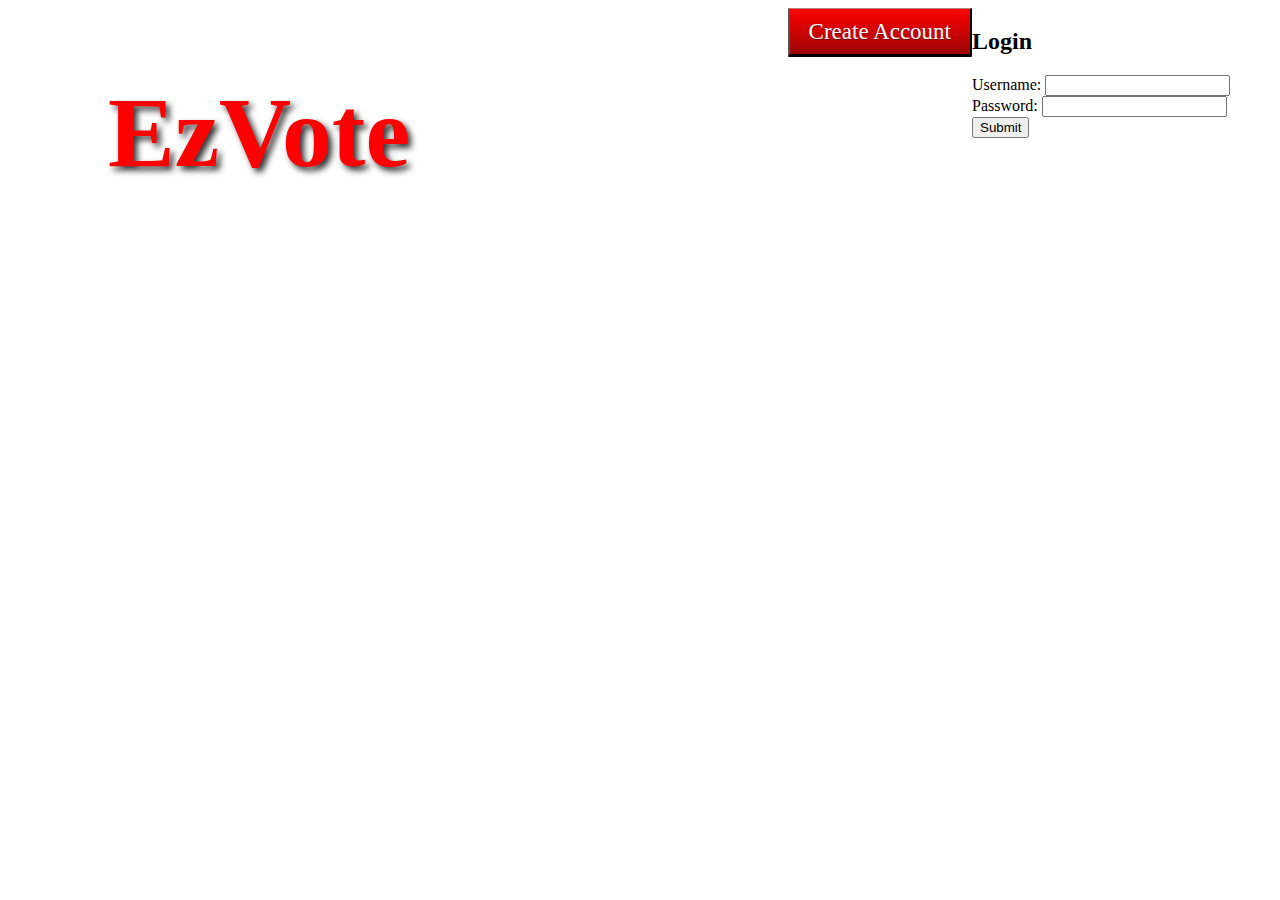
==== MainPage.html @ dbc820ff "git push files" ====
<!DOCTYPE html>
<html>
<head>
<link rel="stylesheet" type="text/css" href="mystyle.css">
</head> 

<body>
<div id="container">

	<div id="title">
		<h1> EzVote </h1>
	</div>
		
	<div id="fields">
		<form>
			<h2> Login </h2>
			Username: <input type="text" name="user"><br>
			Password: <input type="password" name="pass"><br>
			<input type="submit" value="Submit">
		</form>
	</div>
	<button name="" value="" class="button">Create Account</button>

</div>
</body>

</html>
---- mystyle.css ----
body {background-image:url("background.png"); background-size: 100%; background-repeat: no-repeat}
#container{background-color: white; width:100%; height:200px}
#title{float:left; text-shadow: 0.075em 0.075em 0.125em #333; margin-left:100px; font-size: 50px; color: red; font-family: Georgia, serif}
#fields{float:right; width:300px}
#user{float:right; width:200px}

.button {
   float:right;
   border-top: 1px solid #c97b7b;
   background: #9c0606;
   background: -webkit-gradient(linear, left top, left bottom, from(#ff0000), to(#9c0606));
   background: -webkit-linear-gradient(top, #ff0000, #9c0606);
   background: -moz-linear-gradient(top, #ff0000, #9c0606);
   background: -ms-linear-gradient(top, #ff0000, #9c0606);
   background: -o-linear-gradient(top, #ff0000, #9c0606);
   padding: 9.5px 19px;
   -webkit-border-radius: 1px;
   -moz-border-radius: 1px;
   border-radius: 1px;
   -webkit-box-shadow: rgba(0,0,0,1) 0 1px 0;
   -moz-box-shadow: rgba(0,0,0,1) 0 1px 0;
   box-shadow: rgba(0,0,0,1) 0 1px 0;
   text-shadow: rgba(0,0,0,.4) 0 1px 0;
   color: white;
   font-size: 23px;
   font-family: Georgia, serif;
   text-decoration: none;
   vertical-align: middle;
   }
.button:hover {
   border-top-color: #ba0707;
   background: #ba0707;
   color: #ccc;
   }
.button:active {
   border-top-color: #911717;
   background: #911717;
   }
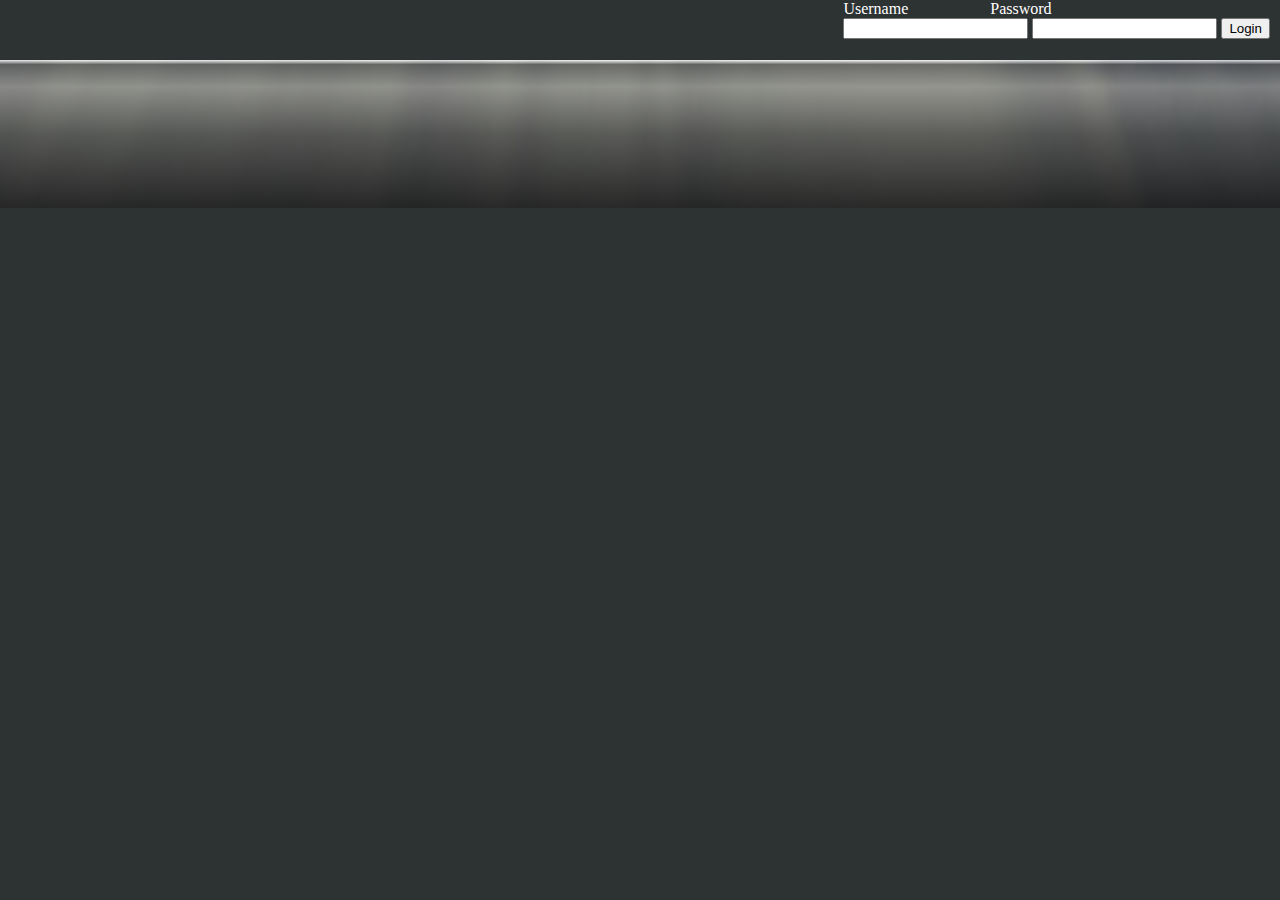
==== commit cea87c11: "files" ====
--- a/MainPage.html
+++ b/MainPage.html
@@ -2,26 +2,25 @@
 <html>
 <head>
 <link rel="stylesheet" type="text/css" href="mystyle.css">
+<div id="image" style="background: url(Banner.jpg) no-repeat center center fixed;height:208px;background-size:cover" />
 </head> 
+<body>
+<div id="links"> 
+	<form>
+	<div id="login">
+	<label id="user">Username</label>
+	<label id="pass">Password</label><br>
+    <input id="userd" type="text" />
+    <input id="passd" type="password" />
+	<input id="lButton" type="submit" value="Login">
+	</div>
+	</form>
+</div>
 
-<body>
-<div id="container">
+<div id="banner">
+	<div id="mLinks">
+	</div>
+</div>
 
-	<div id="title">
-		<h1> EzVote </h1>
-	</div>
-		
-	<div id="fields">
-		<form>
-			<h2> Login </h2>
-			Username: <input type="text" name="user"><br>
-			Password: <input type="password" name="pass"><br>
-			<input type="submit" value="Submit">
-		</form>
-	</div>
-	<button name="" value="" class="button">Create Account</button>
-
-</div>
 </body>
-
-</html>
+</html>--- a/mystyle.css
+++ b/mystyle.css
@@ -1,38 +1,25 @@
-body {background-image:url("background.png"); background-size: 100%; background-repeat: no-repeat}
-#container{background-color: white; width:100%; height:200px}
-#title{float:left; text-shadow: 0.075em 0.075em 0.125em #333; margin-left:100px; font-size: 50px; color: red; font-family: Georgia, serif}
-#fields{float:right; width:300px}
-#user{float:right; width:200px}
+body{background-color: #2D3232; margin:0;}
 
-.button {
-   float:right;
-   border-top: 1px solid #c97b7b;
-   background: #9c0606;
-   background: -webkit-gradient(linear, left top, left bottom, from(#ff0000), to(#9c0606));
-   background: -webkit-linear-gradient(top, #ff0000, #9c0606);
-   background: -moz-linear-gradient(top, #ff0000, #9c0606);
-   background: -ms-linear-gradient(top, #ff0000, #9c0606);
-   background: -o-linear-gradient(top, #ff0000, #9c0606);
-   padding: 9.5px 19px;
-   -webkit-border-radius: 1px;
-   -moz-border-radius: 1px;
-   border-radius: 1px;
-   -webkit-box-shadow: rgba(0,0,0,1) 0 1px 0;
-   -moz-box-shadow: rgba(0,0,0,1) 0 1px 0;
-   box-shadow: rgba(0,0,0,1) 0 1px 0;
-   text-shadow: rgba(0,0,0,.4) 0 1px 0;
-   color: white;
-   font-size: 23px;
-   font-family: Georgia, serif;
-   text-decoration: none;
-   vertical-align: middle;
-   }
-.button:hover {
-   border-top-color: #ba0707;
-   background: #ba0707;
-   color: #ccc;
-   }
-.button:active {
-   border-top-color: #911717;
-   background: #911717;
-   }+#links{background: fixed; background-color: #2D3232; height: 60px}
+
+#banner{  
+            height: 148px;
+			background: -moz-linear-gradient(top, rgba(255,255,255,0.54) 0%, rgba(0,0,0,0.55) 3%, rgba(89,88,83,0.6) 18%, rgba(33,33,31,0.71) 50%, rgba(12,12,12,0.87) 100%); /* FF3.6+ */
+			background: -webkit-gradient(linear, left top, left bottom, color-stop(0%,rgba(255,255,255,0.54)), color-stop(3%,rgba(0,0,0,0.55)), color-stop(18%,rgba(89,88,83,0.6)), color-stop(50%,rgba(33,33,31,0.71)), color-stop(100%,rgba(12,12,12,0.87))); /* Chrome,Safari4+ */
+			background: -webkit-linear-gradient(top, rgba(255,255,255,0.54) 0%,rgba(0,0,0,0.55) 3%,rgba(89,88,83,0.6) 18%,rgba(33,33,31,0.71) 50%,rgba(12,12,12,0.87) 100%); /* Chrome10+,Safari5.1+ */
+			background: -o-linear-gradient(top, rgba(255,255,255,0.54) 0%,rgba(0,0,0,0.55) 3%,rgba(89,88,83,0.6) 18%,rgba(33,33,31,0.71) 50%,rgba(12,12,12,0.87) 100%); /* Opera 11.10+ */
+			background: -ms-linear-gradient(top, rgba(255,255,255,0.54) 0%,rgba(0,0,0,0.55) 3%,rgba(89,88,83,0.6) 18%,rgba(33,33,31,0.71) 50%,rgba(12,12,12,0.87) 100%); /* IE10+ */
+			background: linear-gradient(to bottom, rgba(255,255,255,0.54) 0%,rgba(0,0,0,0.55) 3%,rgba(89,88,83,0.6) 18%,rgba(33,33,31,0.71) 50%,rgba(12,12,12,0.87) 100%); /* W3C */
+			filter: progid:DXImageTransform.Microsoft.gradient( startColorstr='#8affffff', endColorstr='#de0c0c0c',GradientType=0 ); /* IE6-9 */
+}
+
+#login{float: right; color: white; padding-right: 10px;}
+#user{padding-right: 78px}
+
+#pass{}
+
+
+
+
+
+#lButton{}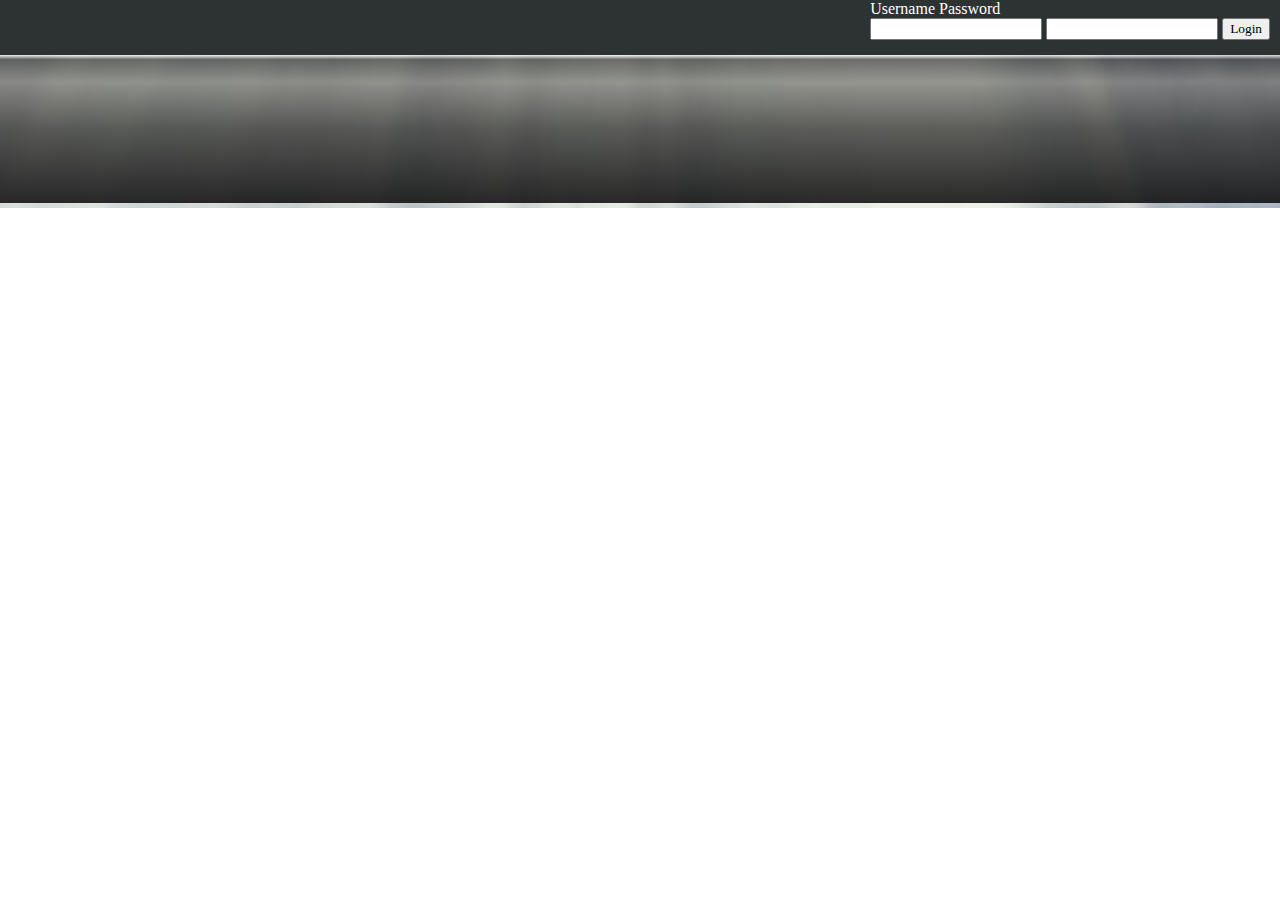
==== commit fc649ffd: "can now view poll votes" ====
--- a/MainPage.html
+++ b/MainPage.html
@@ -1,26 +1,51 @@
-<!DOCTYPE html>
-<html>
-<head>
-<link rel="stylesheet" type="text/css" href="mystyle.css">
-<div id="image" style="background: url(Banner.jpg) no-repeat center center fixed;height:208px;background-size:cover" />
-</head> 
-<body>
-<div id="links"> 
-	<form>
-	<div id="login">
-	<label id="user">Username</label>
-	<label id="pass">Password</label><br>
-    <input id="userd" type="text" />
-    <input id="passd" type="password" />
-	<input id="lButton" type="submit" value="Login">
-	</div>
-	</form>
-</div>
-
-<div id="banner">
-	<div id="mLinks">
-	</div>
-</div>
-
-</body>
+<!DOCTYPE html>+
+<html>+
+<head>+
+<link rel="stylesheet" type="text/css" href="mystyle.css">+
+<div id="image" style="background: url(Banner.jpg) no-repeat center center fixed;height:208px;background-size:cover" />+
+</head> +
+<body>+
+<div id="links"> +
+	<form>+
+	<div id="login">+
+	<label id="user">Username</label>+
+	<label id="pass">Password</label><br>+
+    <input id="userd" type="text" />+
+    <input id="passd" type="password" />+
+	<input id="lButton" type="submit" value="Login">+
+	</div>+
+	</form>+
+</div>+
++
+<div id="banner">+
+	<div id="mLinks">+
+	</div>+
+</div>+
++
+</body>+
 </html>--- a/mystyle.css
+++ b/mystyle.css
@@ -1,25 +1,65 @@
-body{background-color: #2D3232; margin:0;}
-
-#links{background: fixed; background-color: #2D3232; height: 60px}
-
-#banner{  
-            height: 148px;
-			background: -moz-linear-gradient(top, rgba(255,255,255,0.54) 0%, rgba(0,0,0,0.55) 3%, rgba(89,88,83,0.6) 18%, rgba(33,33,31,0.71) 50%, rgba(12,12,12,0.87) 100%); /* FF3.6+ */
-			background: -webkit-gradient(linear, left top, left bottom, color-stop(0%,rgba(255,255,255,0.54)), color-stop(3%,rgba(0,0,0,0.55)), color-stop(18%,rgba(89,88,83,0.6)), color-stop(50%,rgba(33,33,31,0.71)), color-stop(100%,rgba(12,12,12,0.87))); /* Chrome,Safari4+ */
-			background: -webkit-linear-gradient(top, rgba(255,255,255,0.54) 0%,rgba(0,0,0,0.55) 3%,rgba(89,88,83,0.6) 18%,rgba(33,33,31,0.71) 50%,rgba(12,12,12,0.87) 100%); /* Chrome10+,Safari5.1+ */
-			background: -o-linear-gradient(top, rgba(255,255,255,0.54) 0%,rgba(0,0,0,0.55) 3%,rgba(89,88,83,0.6) 18%,rgba(33,33,31,0.71) 50%,rgba(12,12,12,0.87) 100%); /* Opera 11.10+ */
-			background: -ms-linear-gradient(top, rgba(255,255,255,0.54) 0%,rgba(0,0,0,0.55) 3%,rgba(89,88,83,0.6) 18%,rgba(33,33,31,0.71) 50%,rgba(12,12,12,0.87) 100%); /* IE10+ */
-			background: linear-gradient(to bottom, rgba(255,255,255,0.54) 0%,rgba(0,0,0,0.55) 3%,rgba(89,88,83,0.6) 18%,rgba(33,33,31,0.71) 50%,rgba(12,12,12,0.87) 100%); /* W3C */
-			filter: progid:DXImageTransform.Microsoft.gradient( startColorstr='#8affffff', endColorstr='#de0c0c0c',GradientType=0 ); /* IE6-9 */
+* {
+	font-family :calibri;
 }
 
-#login{float: right; color: white; padding-right: 10px;}
-#user{padding-right: 78px}
 
-#pass{}
+body{margin:0;
+	 background-size: cover;
+	 background-repeat: no-repeat;
+	 background-color: white;
+	}
+	 
+a.linky:link, a.linky:visited{text-decoration: none; 
+							  display: inline-block; 
+							  text-align: center; 
+							  line-height: 55px; 
+							  width: 80px; 
+							  color: #0099CC;}
+				  
+a.linky:hover {background: -moz-linear-gradient(top,  rgba(0,153,204,1) 0%, rgba(0,153,204,0.99) 1%, rgba(0,153,204,0.5) 58%, rgba(0,153,204,0.5) 83%, rgba(0,153,204,0.5) 100%); 
+			  background: -webkit-gradient(linear, left top, left bottom, color-stop(0%,rgba(0,153,204,1)), color-stop(1%,rgba(0,153,204,0.99)), color-stop(58%,rgba(0,153,204,0.5)), color-stop(83%,rgba(0,153,204,0.5)), color-stop(100%,rgba(0,153,204,0.5))); 
+			  background: -webkit-linear-gradient(top,  rgba(0,153,204,1) 0%,rgba(0,153,204,0.99) 1%,rgba(0,153,204,0.5) 58%,rgba(0,153,204,0.5) 83%,rgba(0,153,204,0.5) 100%); 
+			  background: -o-linear-gradient(top,  rgba(0,153,204,1) 0%,rgba(0,153,204,0.99) 1%,rgba(0,153,204,0.5) 58%,rgba(0,153,204,0.5) 83%,rgba(0,153,204,0.5) 100%); 
+			  background: -ms-linear-gradient(top,  rgba(0,153,204,1) 0%,rgba(0,153,204,0.99) 1%,rgba(0,153,204,0.5) 58%,rgba(0,153,204,0.5) 83%,rgba(0,153,204,0.5) 100%); 
+			  background: linear-gradient(to bottom,  rgba(0,153,204,1) 0%,rgba(0,153,204,0.99) 1%,rgba(0,153,204,0.5) 58%,rgba(0,153,204,0.5) 83%,rgba(0,153,204,0.5) 100%); 
+			  filter: progid:DXImageTransform.Microsoft.gradient( startColorstr='#0099cc', endColorstr='#800099cc',GradientType=0 ); 
+			  color: white;}
+		
+a.linky{border-style:solid; 
+		border-left-color: #383838; 
+		border-right-color: #383838; 
+		border-top:none; 
+		border-bottom:none; 
+		border-width:1px;}
+ 
+#guest{padding-top: 17px; 
+	   padding-left: 10px;
+	   padding-right: 20px;
+	   float:left; 
+	   color: #0099CC}
+	   
+#links {background: fixed; 
+	   background-color: #2D3232; 
+	   height: 55px; 
+	   color: #0099CC;}
+	  
+#login{position:absolute; top:0; right:0;
+	   color: white; 
+	   padding-right: 10px;
+	   border-collapse: collapse;}
+
+#login td{padding-right: 5px;}
+
+.error{color:red;}
+
+#banner{height: 148px;
+		background: -moz-linear-gradient(top, rgba(255,255,255,0.54) 0%, rgba(0,0,0,0.55) 3%, rgba(89,88,83,0.6) 18%, rgba(33,33,31,0.71) 50%, rgba(12,12,12,0.87) 100%); /* FF3.6+ */
+		background: -webkit-gradient(linear, left top, left bottom, color-stop(0%,rgba(255,255,255,0.54)), color-stop(3%,rgba(0,0,0,0.55)), color-stop(18%,rgba(89,88,83,0.6)), color-stop(50%,rgba(33,33,31,0.71)), color-stop(100%,rgba(12,12,12,0.87))); /* Chrome,Safari4+ */
+		background: -webkit-linear-gradient(top, rgba(255,255,255,0.54) 0%,rgba(0,0,0,0.55) 3%,rgba(89,88,83,0.6) 18%,rgba(33,33,31,0.71) 50%,rgba(12,12,12,0.87) 100%); /* Chrome10+,Safari5.1+ */
+		background: -o-linear-gradient(top, rgba(255,255,255,0.54) 0%,rgba(0,0,0,0.55) 3%,rgba(89,88,83,0.6) 18%,rgba(33,33,31,0.71) 50%,rgba(12,12,12,0.87) 100%); /* Opera 11.10+ */
+		background: -ms-linear-gradient(top, rgba(255,255,255,0.54) 0%,rgba(0,0,0,0.55) 3%,rgba(89,88,83,0.6) 18%,rgba(33,33,31,0.71) 50%,rgba(12,12,12,0.87) 100%); /* IE10+ */
+		background: linear-gradient(to bottom, rgba(255,255,255,0.54) 0%,rgba(0,0,0,0.55) 3%,rgba(89,88,83,0.6) 18%,rgba(33,33,31,0.71) 50%,rgba(12,12,12,0.87) 100%); /* W3C */
+		filter: progid:DXImageTransform.Microsoft.gradient( startColorstr='#8affffff', endColorstr='#de0c0c0c',GradientType=0 ); /* IE6-9 */
 
 
-
-
-
-#lButton{}+}
